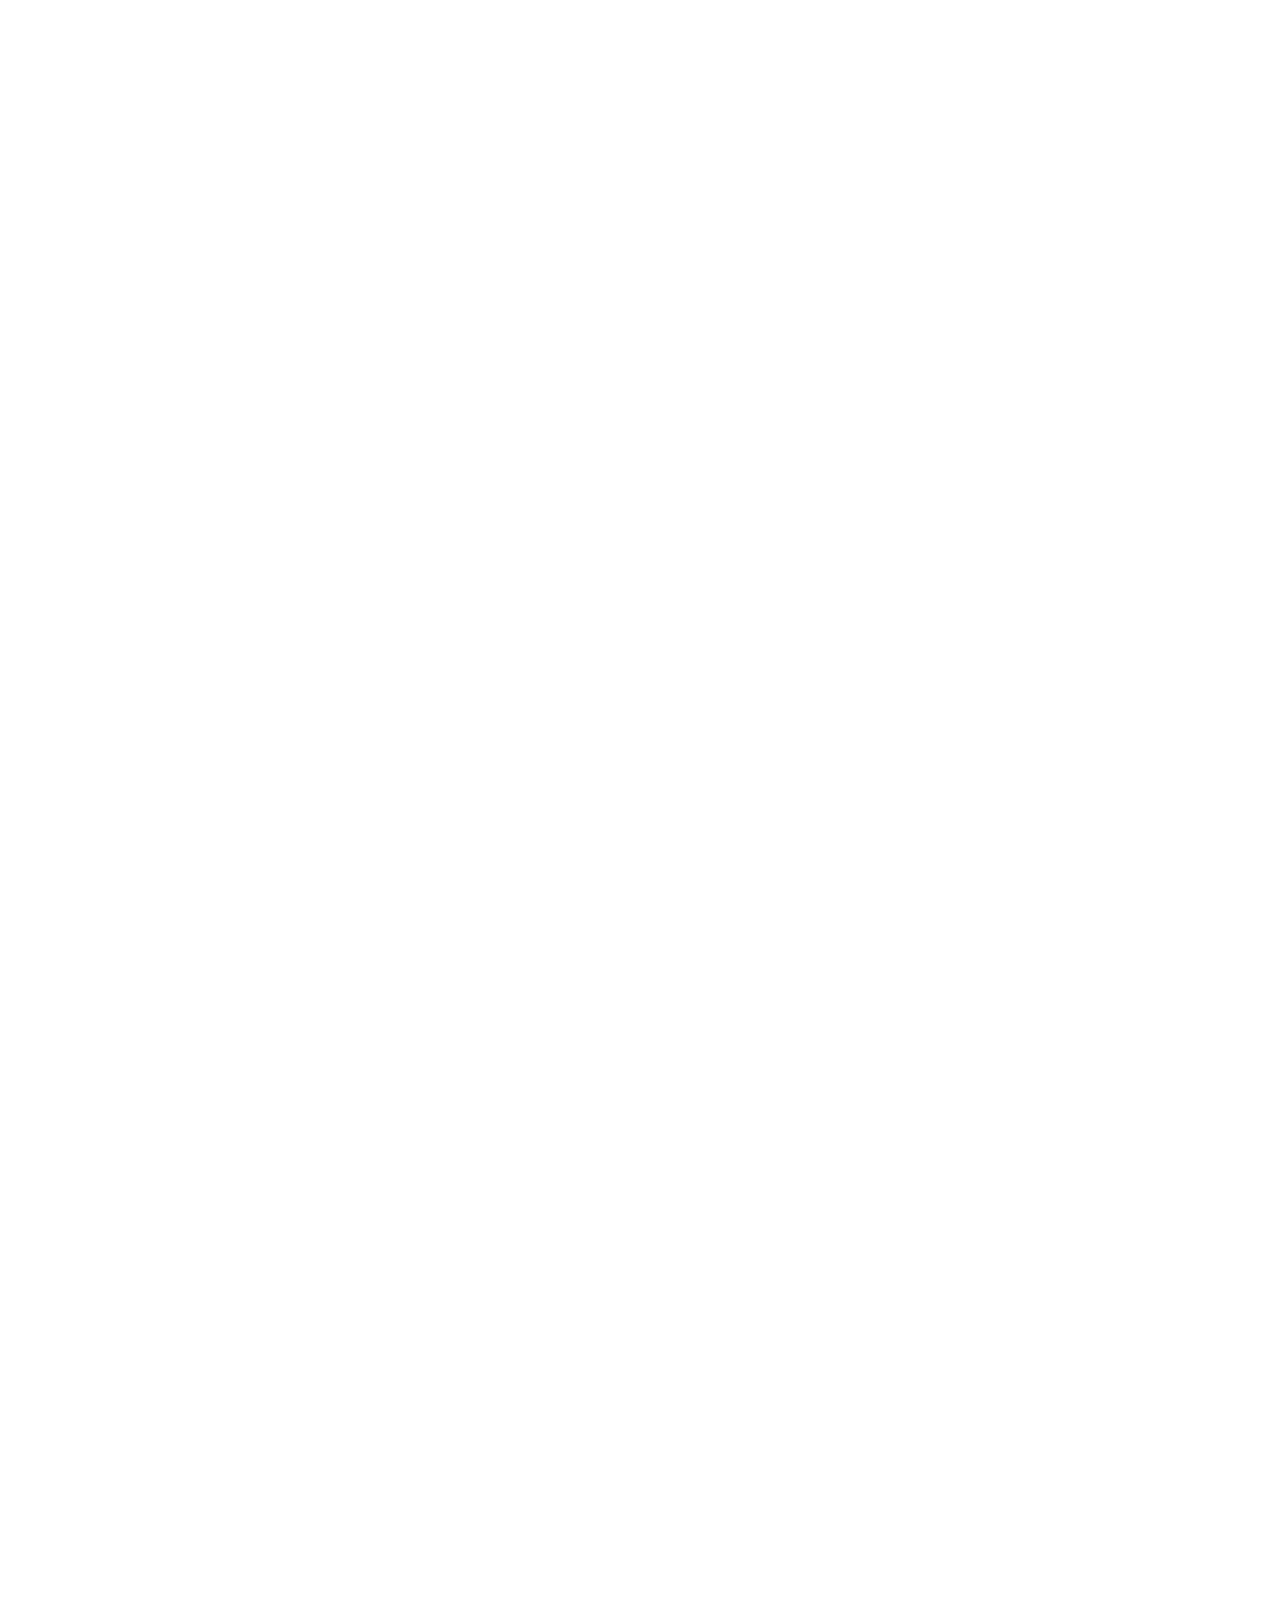
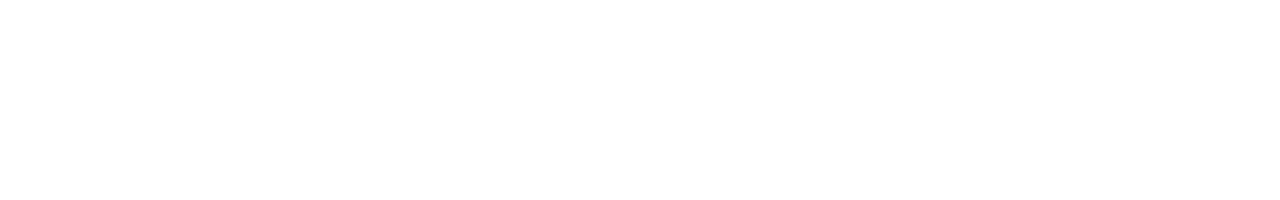
==== directions.html @ 6f449110 "directions function works, inputs still hard-coded" ====
<!DOCTYPE html>
<html lang="en">
<head>
    <meta charset="UTF-8">
    <meta name="viewport" content="width=device-width, initial-scale=1.0">
    <meta http-equiv="X-UA-Compatible" content="ie=edge">
    <title>UHike - Find your trail</title>
    <!--Link jQuery-->
    <script src='https://cdnjs.cloudflare.com/ajax/libs/jquery/3.3.1/jquery.js'></script>
    <!-- Link SemanticUI CSS -->
    <link rel='stylesheet' href='https://cdnjs.cloudflare.com/ajax/libs/semantic-ui/2.4.1/semantic.css' />
    <!-- Link Stylesheet -->
    <link rel="stylesheet" href="styles.css">
    <!--Link Firebase-->
    <!-- <script src="https://www.gstatic.com/firebasejs/5.8.6/firebase.js"></script> -->
    <!--Link mapbox-->
    <!-- <script src='https://api.mapbox.com/mapbox-gl-js/v0.53.0/mapbox-gl.js'></script> -->
    <!-- <link href='https://api.mapbox.com/mapbox-gl-js/v0.53.0/mapbox-gl.css' rel='stylesheet' /> -->
</head>
<body>
    <div id="directions-map"></div>
    <div id="directions-canvas"></div>
    
    <!-- Link to JS file -->
    <script src="map.js"></script>
     
    <script src="https://maps.googleapis.com/maps/api/js?key=AIzaSyDpotG2jYwhChLgDUnmlaSt4C1Wt2tlJM4&callback=getDirections" async defer>
    google.maps.event.addDomListener(window, "load", initialize);
    </script>
    
</body>
</html>
---- styles.css ----
#map {
    height: 100%;
    position: fixed !important;
    top: 0;
    overflow: hidden;
    left: 0;
    right: 0;
}

html,
body {
    height: 100%;
    margin: 0;
    padding: 0;
}

.ui.menu {
    position: relative;
    z-index: 2;
    height: 60px;
    margin: 0;
    margin: 2rem;
}



.ui.segment {
    top: 27rem;
    margin: 2rem;
    z-index: 2;
}

#logo {
    width: 112px;
    max-height: 4.75rem;
}

/*********** STYLING FOR DIRECTIONS.HTML ***********/
#directions-map, #directions-canvas {
    height: 100%;
    width: 100%;
}
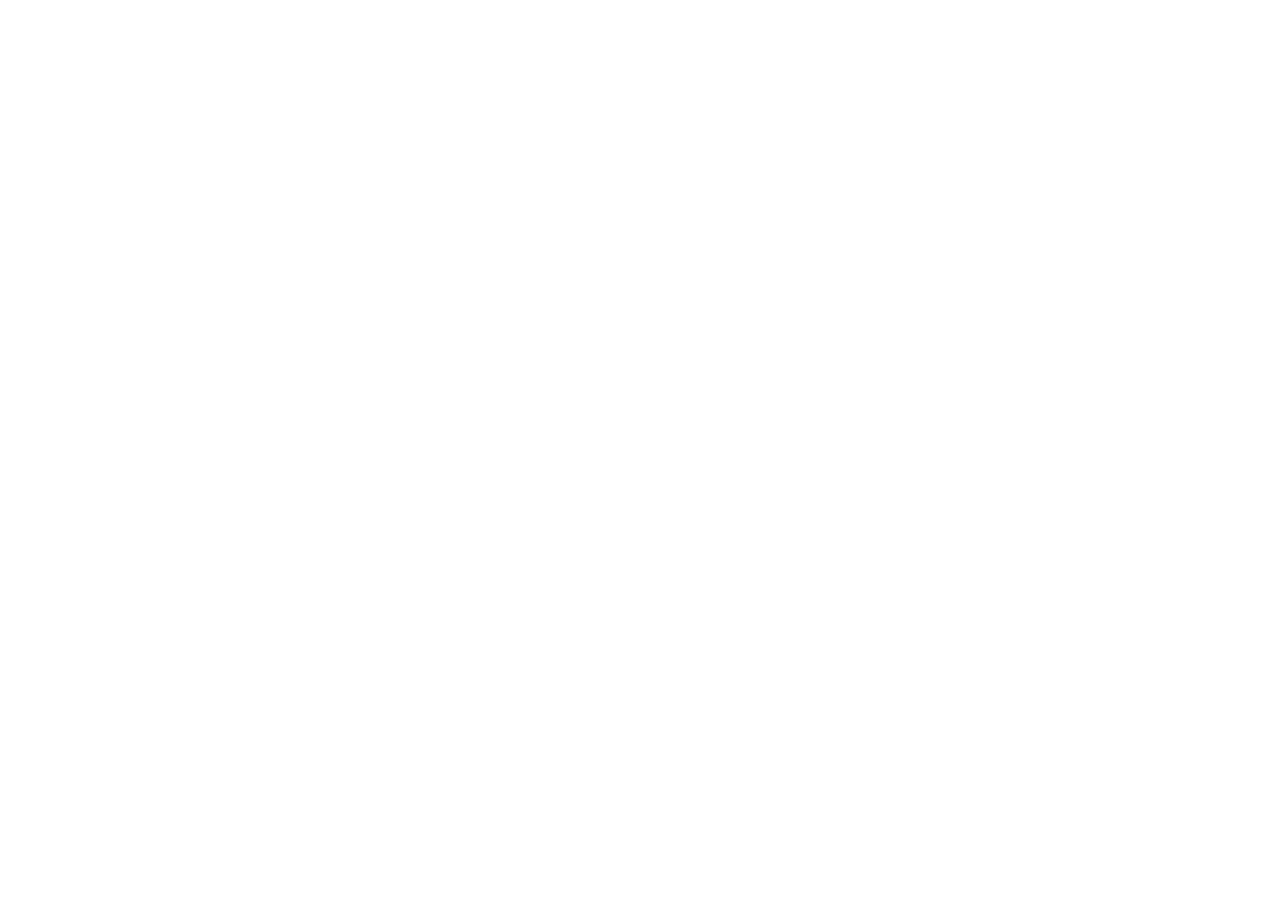
==== commit 2489f8fb: "Merge pull request #9 from cookecn/backend" ====
--- a/directions.html
+++ b/directions.html
@@ -18,13 +18,14 @@
     <!-- <link href='https://api.mapbox.com/mapbox-gl-js/v0.53.0/mapbox-gl.css' rel='stylesheet' /> -->
 </head>
 <body>
-    <div id="directions-map"></div>
+    <!-- <div id="directions-map"></div> -->
     <div id="directions-canvas"></div>
+    <div id="directions-steps"></div>
     
     <!-- Link to JS file -->
     <script src="map.js"></script>
      
-    <script src="https://maps.googleapis.com/maps/api/js?key=AIzaSyDpotG2jYwhChLgDUnmlaSt4C1Wt2tlJM4&callback=getDirections" async defer>
+    <script src="https://maps.googleapis.com/maps/api/js?key=AIzaSyDpotG2jYwhChLgDUnmlaSt4C1Wt2tlJM4&callback=initialize" async defer>
     google.maps.event.addDomListener(window, "load", initialize);
     </script>
     
--- a/styles.css
+++ b/styles.css
@@ -1,10 +1,11 @@
 #map {
     height: 100%;
-    position: fixed !important;
+    position: absolute !important;
     top: 0;
     overflow: hidden;
     left: 0;
     right: 0;
+    z-index: -1000;
 }
 
 html,
@@ -16,18 +17,32 @@
 
 .ui.menu {
     position: relative;
-    z-index: 2;
+    z-index: 1;
     height: 60px;
-    margin: 0;
-    margin: 2rem;
+
 }
 
+#container {
+    position: relative;
+    top: 27rem;
+    margin: 2rem;
+    z-index: 1;
+    overflow: scroll;
+}
 
+#card-display {
+    display: none;
+}
+
+.backgroundimg {
+    height: 168px;
+    width: 100%;
+    background-size: cover;
+    background-position: 50%;
+}
 
 .ui.segment {
-    top: 27rem;
-    margin: 2rem;
-    z-index: 2;
+    z-index: 1;
 }
 
 #logo {
@@ -35,8 +50,15 @@
     max-height: 4.75rem;
 }
 
+table {
+    background: white;
+}
+
 /*********** STYLING FOR DIRECTIONS.HTML ***********/
-#directions-map, #directions-canvas {
-    height: 100%;
+#directions-canvas,
+#directions-steps {
+    height: 50%;
     width: 100%;
-}+}
+
+/* Link to Example CSS https://developers.google.com/maps/documentation/javascript/examples/directions-panel */